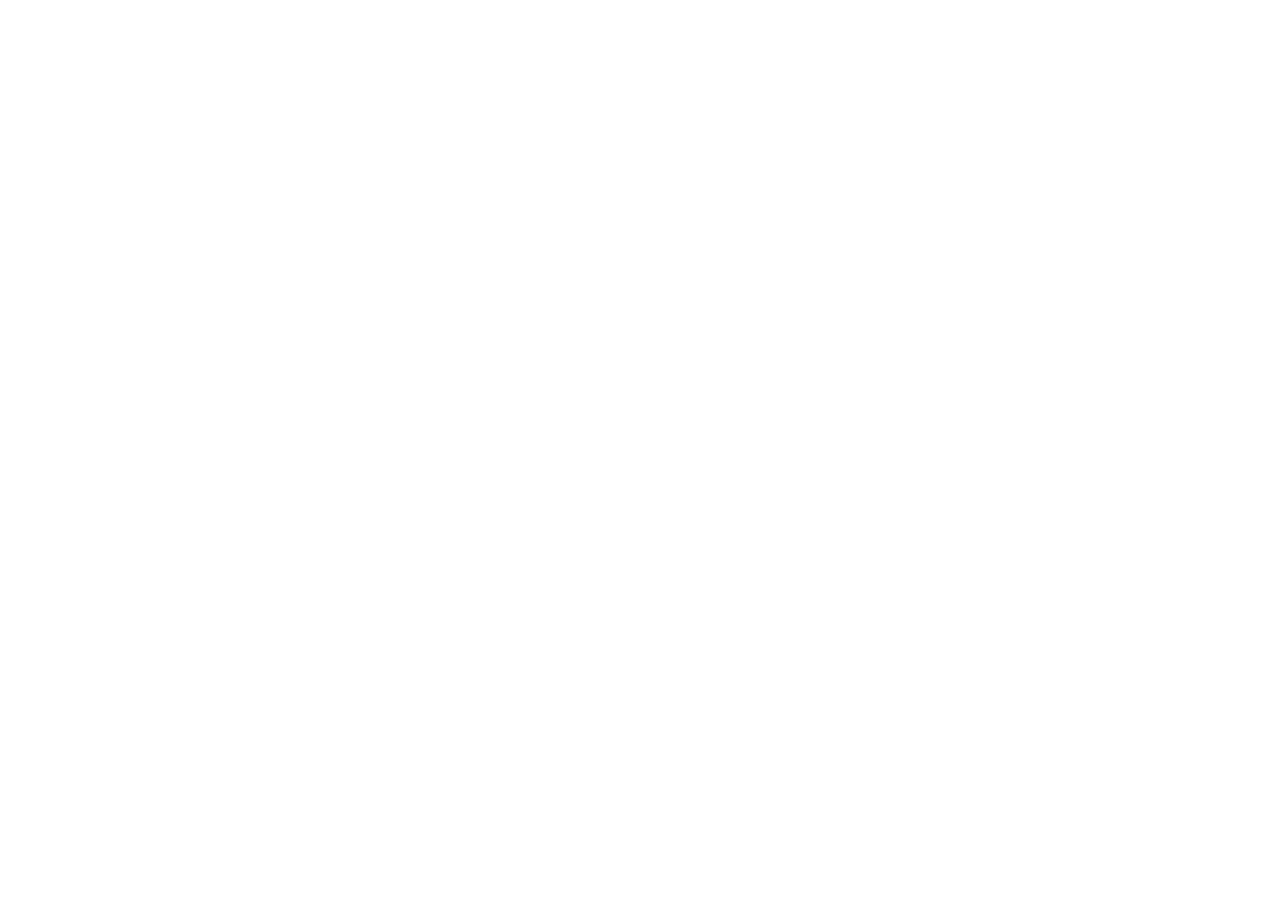
==== docs/index.html @ 5f3c0d68 "Criação da pasta docs para subir para Git Pages" ====
<!doctype html>
<html lang="en" data-critters-container>
<head>
  <meta charset="utf-8">
  <title>Bases</title>
  <base href="/">
  <meta name="viewport" content="width=device-width, initial-scale=1">
  <link rel="icon" type="image/x-icon" href="favicon.ico">
  <link href="https://cdn.jsdelivr.net/npm/bootstrap@5.3.0/dist/css/bootstrap.min.css" rel="stylesheet" integrity="sha384-9ndCyUaIbzAi2FUVXJi0CjmCapSmO7SnpJef0486qhLnuZ2cdeRhO02iuK6FUUVM" crossorigin="anonymous">
<link rel="stylesheet" href="styles.ef46db3751d8e999.css"></head>
<body class="container pt-2">
  <app-root></app-root>
<script src="runtime.00a305ca71064f94.js" type="module"></script><script src="polyfills.b099c6cae96efe89.js" type="module"></script><script src="main.fe7b1465d6aaf155.js" type="module"></script></body>
</html>
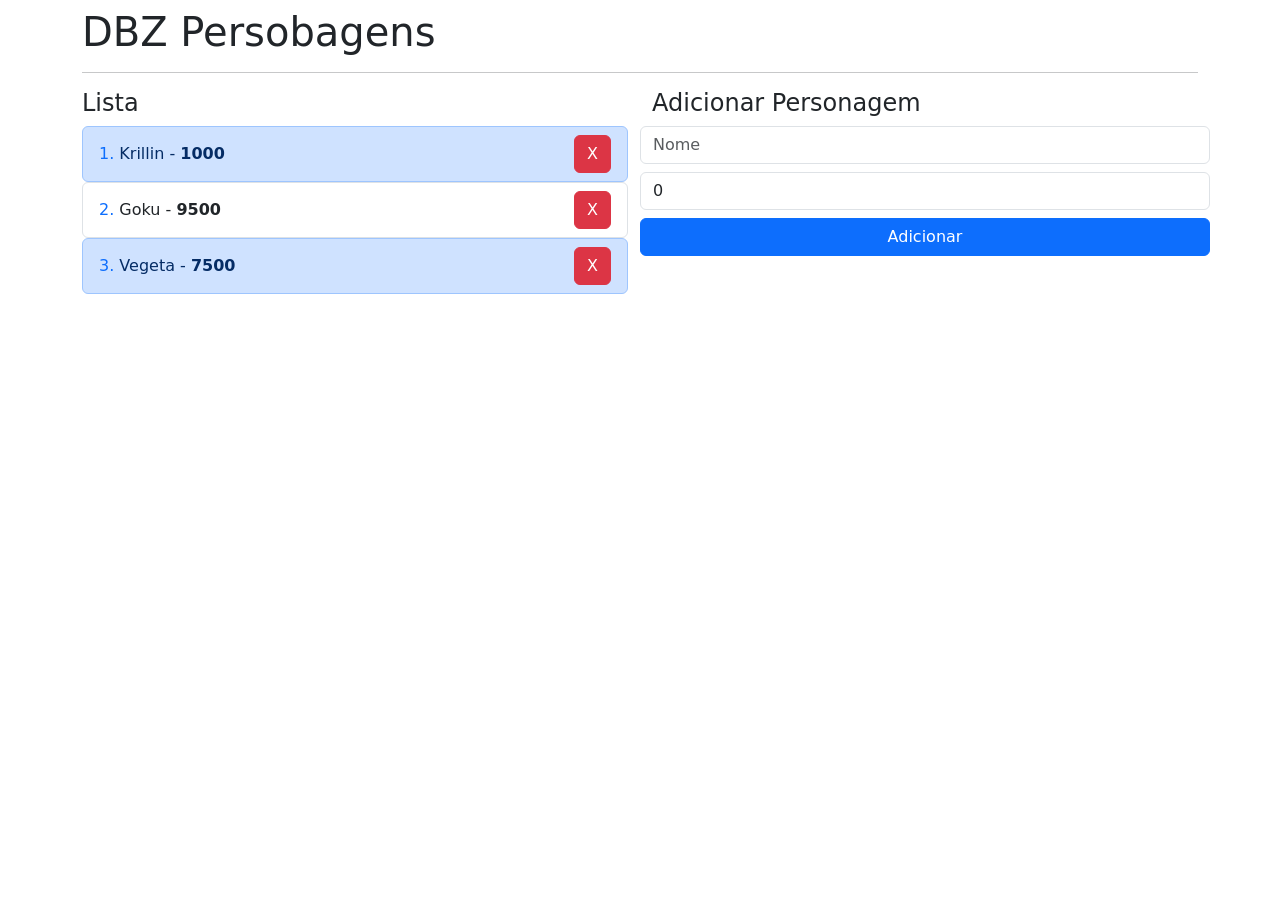
==== commit 6807105d: "Criação da pasta docs para subir para Git Pages" ====
--- a/docs/index.html
+++ b/docs/index.html
@@ -3,7 +3,7 @@
 <head>
   <meta charset="utf-8">
   <title>Bases</title>
-  <base href="/">
+  <base href="./">
   <meta name="viewport" content="width=device-width, initial-scale=1">
   <link rel="icon" type="image/x-icon" href="favicon.ico">
   <link href="https://cdn.jsdelivr.net/npm/bootstrap@5.3.0/dist/css/bootstrap.min.css" rel="stylesheet" integrity="sha384-9ndCyUaIbzAi2FUVXJi0CjmCapSmO7SnpJef0486qhLnuZ2cdeRhO02iuK6FUUVM" crossorigin="anonymous">
